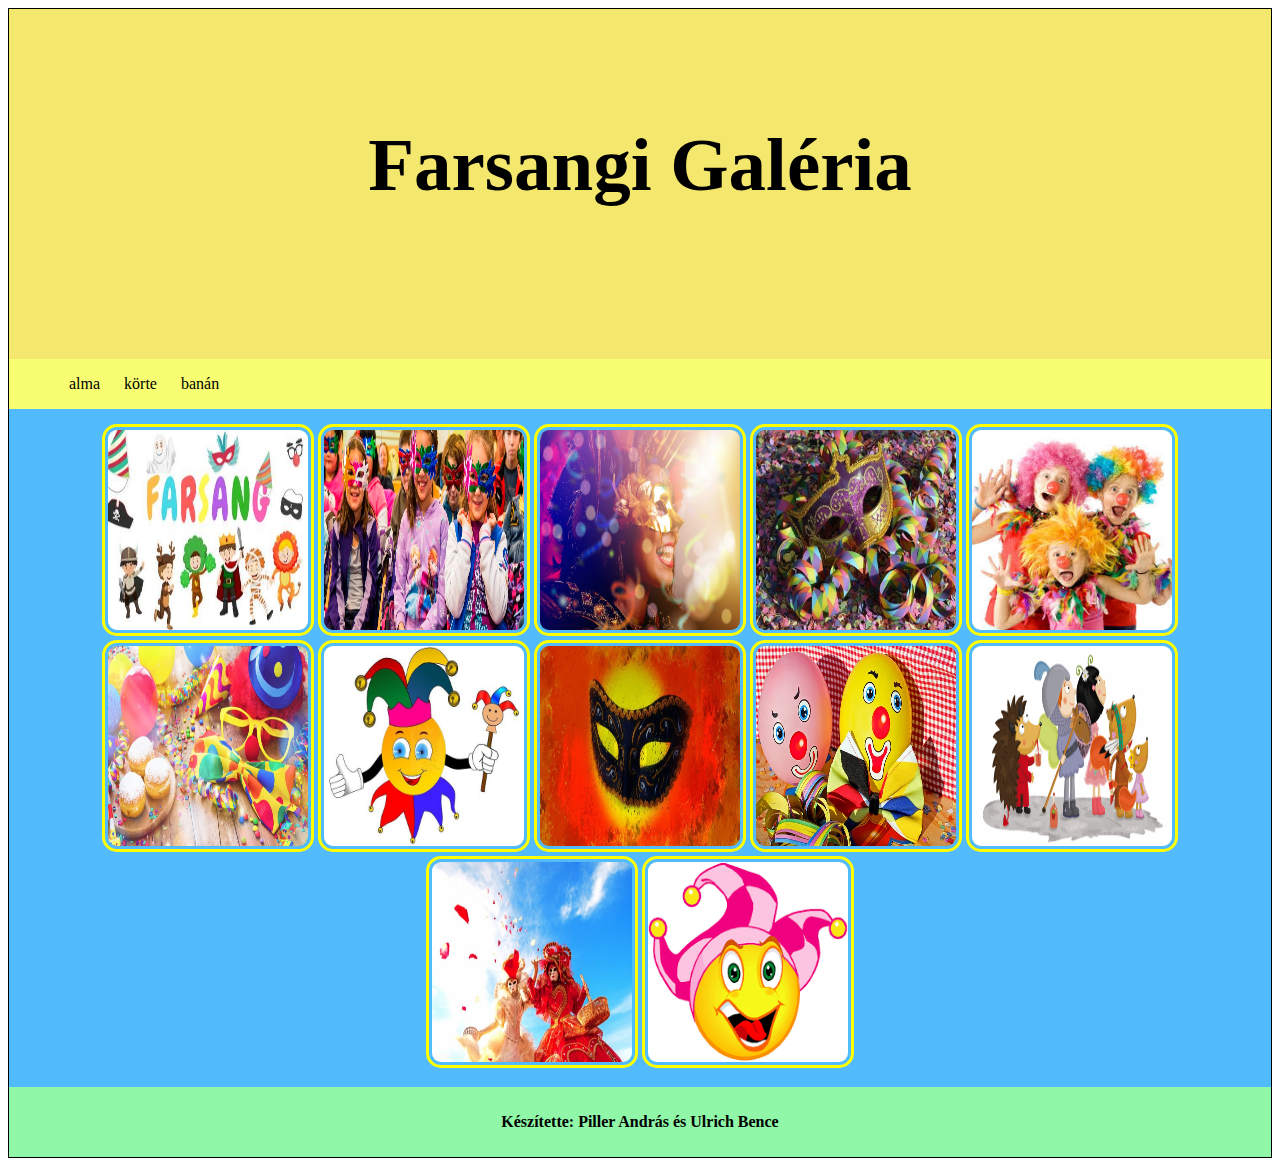
==== galeria.html @ 82b73a17 "Teszt" ====
<!DOCTYPE html>
<html lang="hu">
<head>
    <meta charset="UTF-8">
    <meta name="viewport" content="width=device-width, initial-scale=1.0">
    <link rel="stylesheet" href="galeria.css">
    <title>Farsang</title>
</head>
<body>
    <main>
        <header><h1>Farsangi Galéria</h1></header>
        <nav>
            <ul>
                <li>alma</li>
                <li>körte</li>
                <li>banán</li>
            </ul>
        </nav>
        <article>
            <div class="gallery">
                <img class="galery-img" src="kepek/img1.jpg" alt="Kép">
                <img class="galery-img" src="kepek/img2.jpg" alt="Kép">
                <img class="galery-img" src="kepek/img3.jpg" alt="Kép">
                <img class="galery-img" src="kepek/img4.jpg" alt="Kép">
                <img class="galery-img" src="kepek/img5.jpg" alt="Kép">
                <img class="galery-img" src="kepek/img6.jpg" alt="Kép">
                <img class="galery-img" src="kepek/img7.jpg" alt="Kép">
                <img class="galery-img" src="kepek/img8.jpg" alt="Kép">
                <img class="galery-img" src="kepek/img9.jpg" alt="Kép">
                <img class="galery-img" src="kepek/img10.jpg" alt="Kép">
                <img class="galery-img" src="kepek/img11.jpg" alt="Kép">
                <img class="galery-img" src="kepek/img12.jpg" alt="Kép">
            </div>
        </article>
        <footer>
            <p>Készítette: Piller András és Ulrich Bence</p>
        </footer>
    </main>
</body>
</html>
---- galeria.css ----
main {
    display: grid;
    grid-template-areas: "h h h h"
                         "n n n n"
                         "a a a a"
                         "f f f f";
    text-align: center;
    border: 1px solid black;
}

header {
    grid-area: h;
    background-color: #F4E76E;
    height: 350px;
}

header h1 {
    padding-top: 5%;
    font-size: 75px;
}

nav {
    grid-area: n;
    background-color: #f7fe72;
    text-align: left;
}

nav ul li {
    display: inline-block;
    list-style-type: none;
    padding-left: 20px;
}

nav ul li a {
    text-decoration: none;
    color: black;
}

article {
    grid-area: a;
    padding: 15px;
    background-color: #51BBFE;
}

.galery-img {
    height: 200px;
    width: 200px;
    border: 3px solid yellow;
    border-radius: 15px;
    padding: 3px;
}

footer {
    grid-area: f;
    padding: 10px;
    background-color: #8ff7a7;
    font-weight: bold;
}
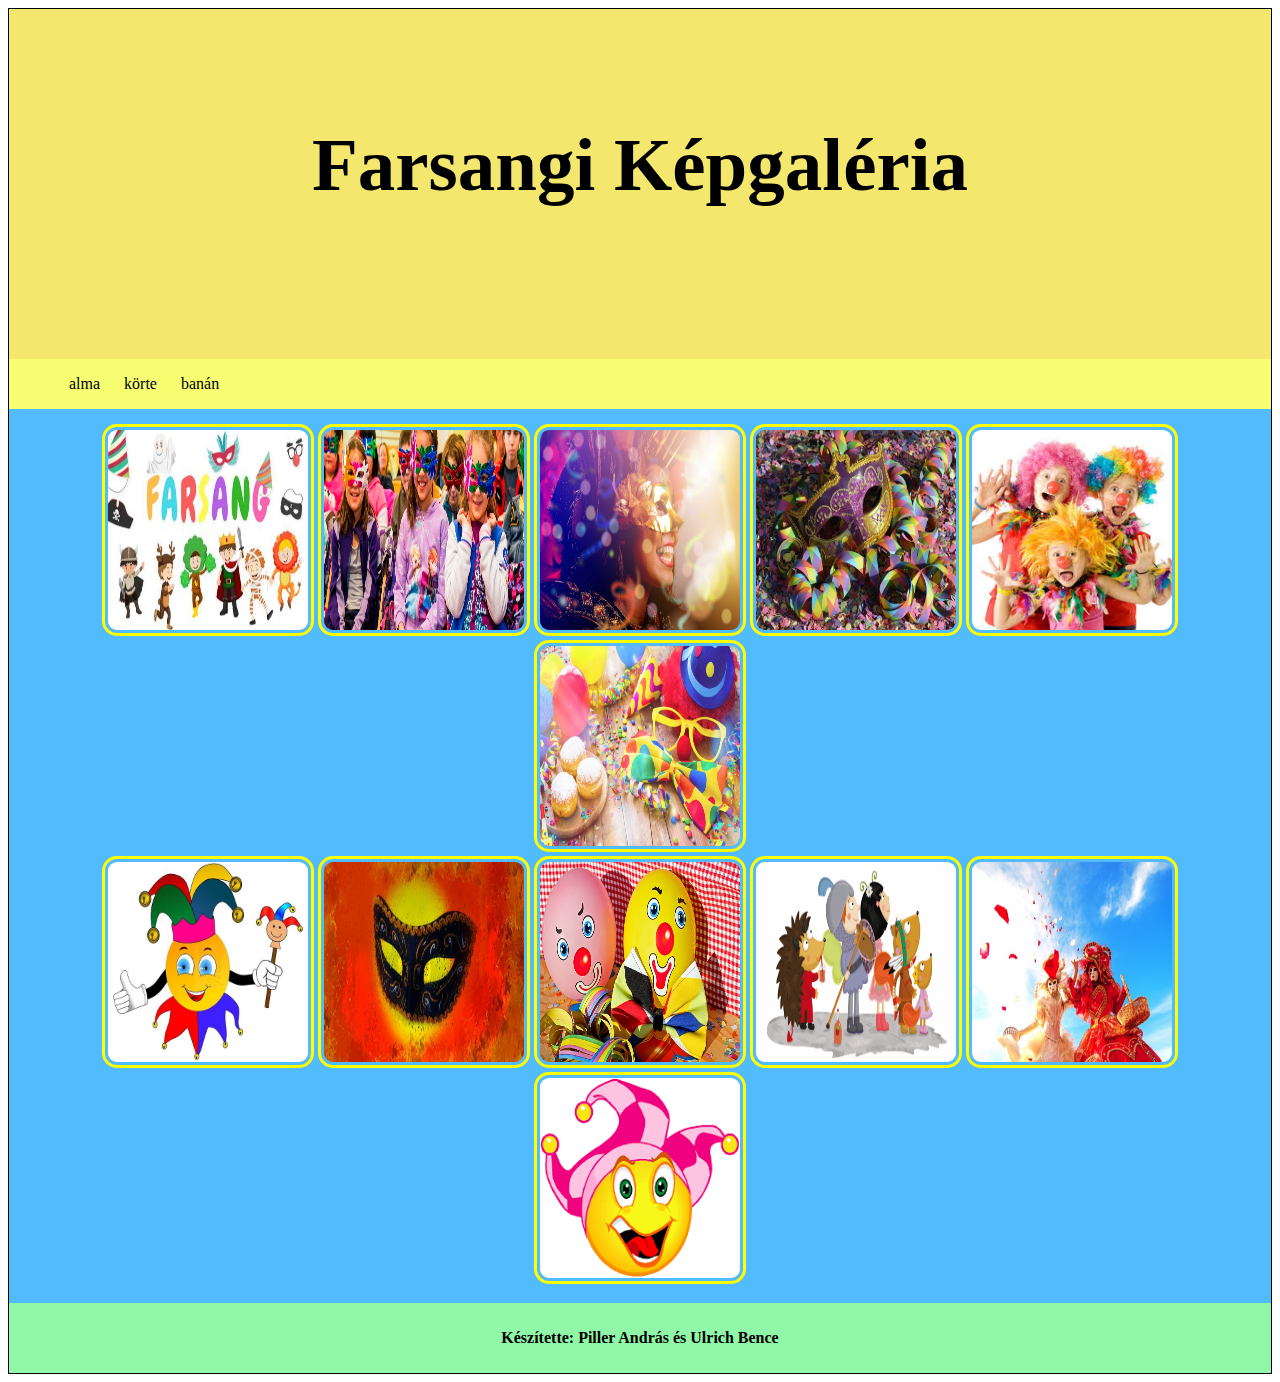
==== commit 73406009: "Képek" ====
--- a/galeria.html
+++ b/galeria.html
@@ -8,7 +8,7 @@
 </head>
 <body>
     <main>
-        <header><h1>Farsangi Galéria</h1></header>
+        <header><h1>Farsangi Képgaléria</h1></header>
         <nav>
             <ul>
                 <li>alma</li>
@@ -17,19 +17,23 @@
             </ul>
         </nav>
         <article>
-            <div class="gallery">
-                <img class="galery-img" src="kepek/img1.jpg" alt="Kép">
-                <img class="galery-img" src="kepek/img2.jpg" alt="Kép">
-                <img class="galery-img" src="kepek/img3.jpg" alt="Kép">
-                <img class="galery-img" src="kepek/img4.jpg" alt="Kép">
-                <img class="galery-img" src="kepek/img5.jpg" alt="Kép">
-                <img class="galery-img" src="kepek/img6.jpg" alt="Kép">
-                <img class="galery-img" src="kepek/img7.jpg" alt="Kép">
-                <img class="galery-img" src="kepek/img8.jpg" alt="Kép">
-                <img class="galery-img" src="kepek/img9.jpg" alt="Kép">
-                <img class="galery-img" src="kepek/img10.jpg" alt="Kép">
-                <img class="galery-img" src="kepek/img11.jpg" alt="Kép">
-                <img class="galery-img" src="kepek/img12.jpg" alt="Kép">
+            <div class="galery">
+                <div class="galery1">                    
+                    <img class="galery-img" src="kepek/img1.jpg" alt="Kép">
+                    <img class="galery-img" src="kepek/img2.jpg" alt="Kép">
+                    <img class="galery-img" src="kepek/img3.jpg" alt="Kép">
+                    <img class="galery-img" src="kepek/img4.jpg" alt="Kép">
+                    <img class="galery-img" src="kepek/img5.jpg" alt="Kép">
+                    <img class="galery-img" src="kepek/img6.jpg" alt="Kép">
+                </div>
+                <div class="galery2">
+                    <img class="galery-img" src="kepek/img7.jpg" alt="Kép">
+                    <img class="galery-img" src="kepek/img8.jpg" alt="Kép">
+                    <img class="galery-img" src="kepek/img9.jpg" alt="Kép">
+                    <img class="galery-img" src="kepek/img10.jpg" alt="Kép">
+                    <img class="galery-img" src="kepek/img11.jpg" alt="Kép">
+                    <img class="galery-img" src="kepek/img12.jpg" alt="Kép">
+                </div>
             </div>
         </article>
         <footer>
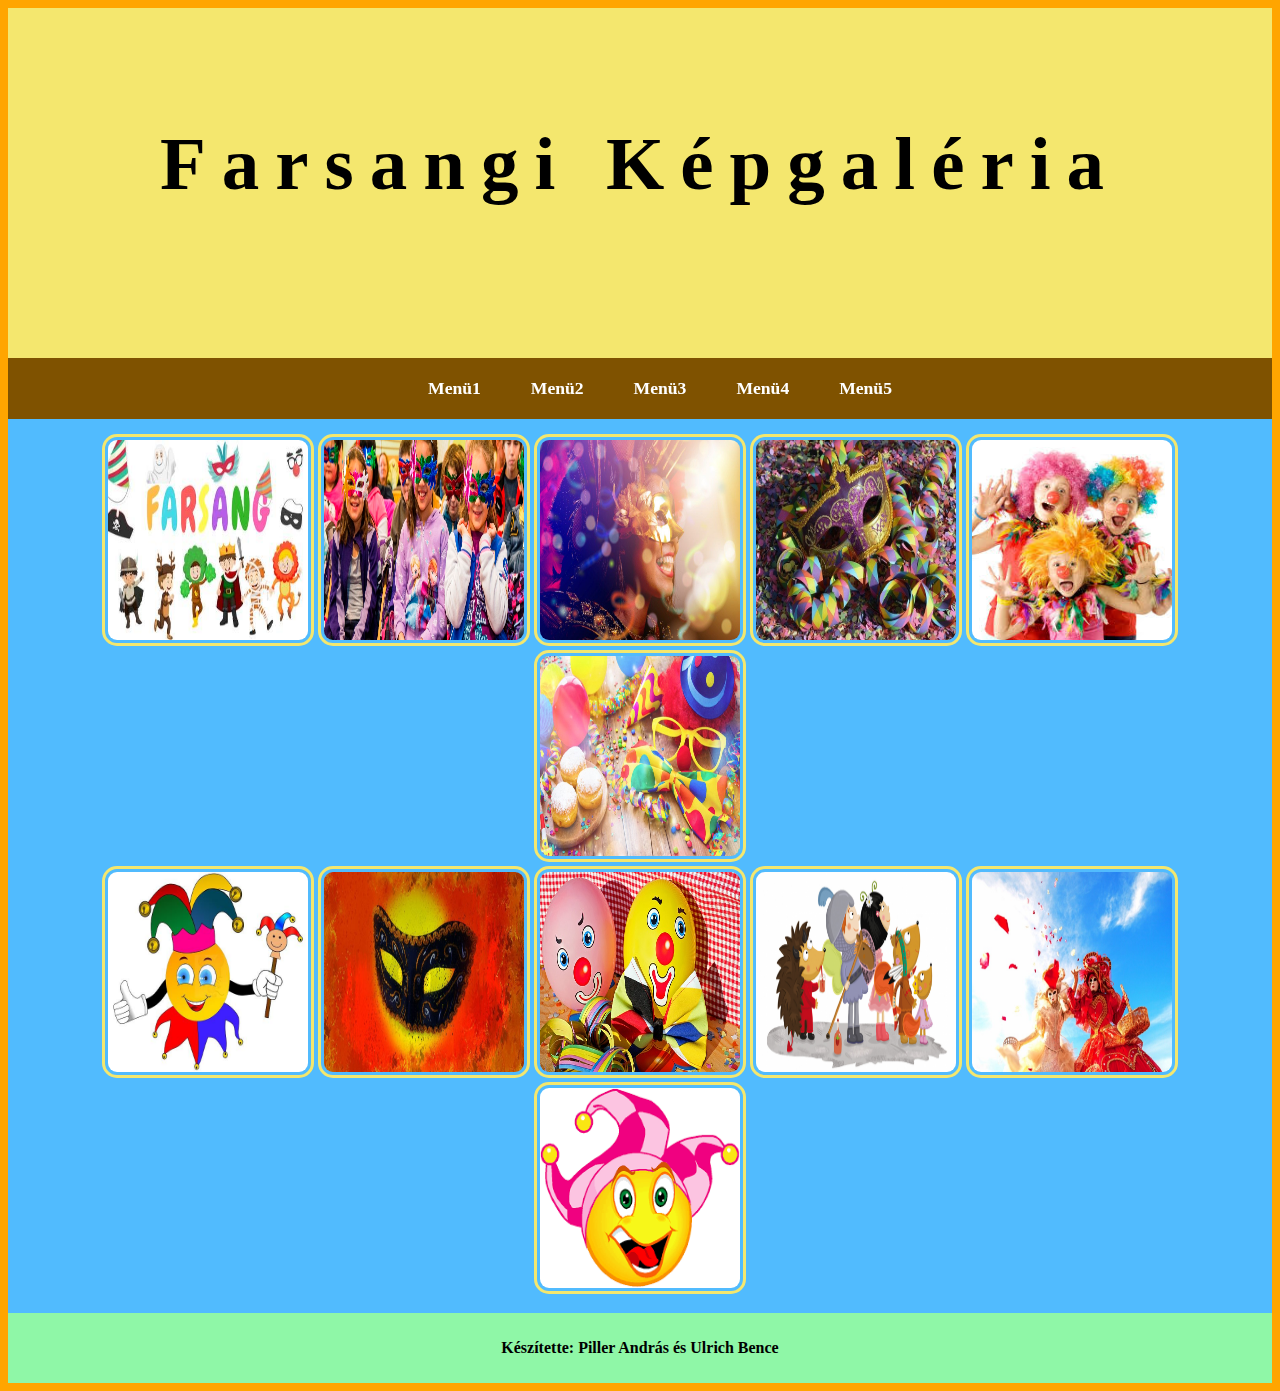
==== commit ae1148bf: "Navbar hozzáadva" ====
--- a/galeria.html
+++ b/galeria.html
@@ -9,13 +9,15 @@
 <body>
     <main>
         <header><h1>Farsangi Képgaléria</h1></header>
-        <nav>
+        <nav class="navbar">
             <ul>
-                <li>alma</li>
-                <li>körte</li>
-                <li>banán</li>
+                <li><a href="#">Menü1</a></li>
+                <li><a href="#">Menü2</a></li>
+                <li><a href="#">Menü3</a></li>
+                <li><a href="#">Menü4</a></li>
+                <li><a href="#">Menü5</a></li>
             </ul>
-        </nav>
+         </nav>
         <article>
             <div class="galery">
                 <div class="galery1">                    
--- a/galeria.css
+++ b/galeria.css
@@ -1,3 +1,7 @@
+body {
+    background-color: orange;
+}
+
 main {
     display: grid;
     grid-template-areas: "h h h h"
@@ -5,7 +9,6 @@
                          "a a a a"
                          "f f f f";
     text-align: center;
-    border: 1px solid black;
 }
 
 header {
@@ -17,15 +20,51 @@
 header h1 {
     padding-top: 5%;
     font-size: 75px;
+    letter-spacing: 1rem;
 }
 
 nav {
     grid-area: n;
     background-color: #f7fe72;
-    text-align: left;
+    text-align: center;
+    margin-left: 0;
 }
 
-nav ul li {
+.navbar{
+    display: flex;
+    justify-content: center;
+    align-items: center;
+    background-color: rgba(0, 0, 0, 0.5);
+    position: sticky;
+    top: 0;
+  }
+
+.navbar ul {
+    display: flex;
+    list-style: none;
+    margin: 20px 0 20px 0;
+}
+
+.navbar ul li{
+    font-family: century;
+    font-size: 1.1rem;
+    font-weight: bold;
+}
+
+.navbar ul li a{
+    text-decoration: none;
+    color: white;
+    padding: 8px 25px;
+    transition: all .5s ease;
+}
+  
+.navbar ul li a:hover{
+    background-color: white;
+    color: black;
+    box-shadow: 0 0 10px white;
+}
+
+/* nav ul li {
     display: inline-block;
     list-style-type: none;
     padding-left: 20px;
@@ -34,7 +73,7 @@
 nav ul li a {
     text-decoration: none;
     color: black;
-}
+} */
 
 article {
     grid-area: a;
@@ -45,9 +84,14 @@
 .galery-img {
     height: 200px;
     width: 200px;
-    border: 3px solid yellow;
+    border: 3px solid #F4E76E;
     border-radius: 15px;
     padding: 3px;
+}
+
+.galery-img:hover {
+    transform: scale(1.25);
+    transition: transform 1.2s;
 }
 
 footer {
